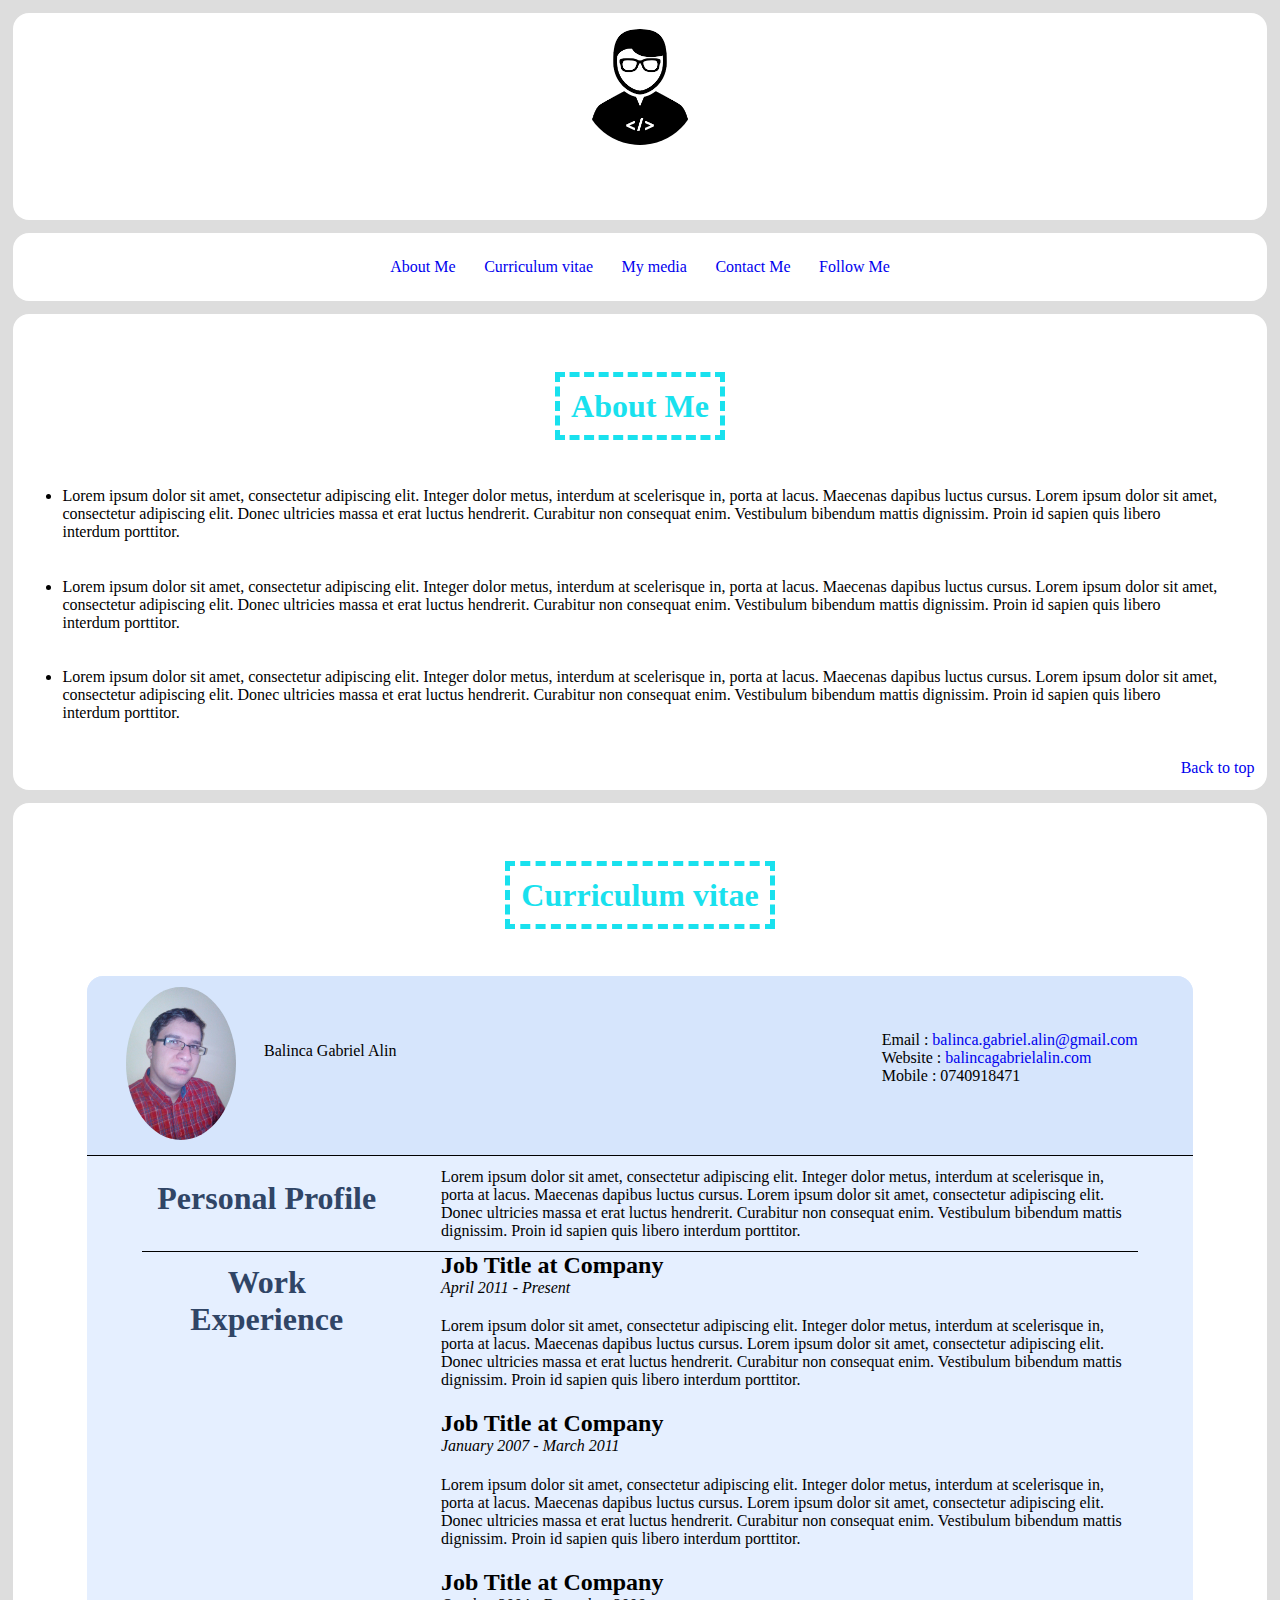
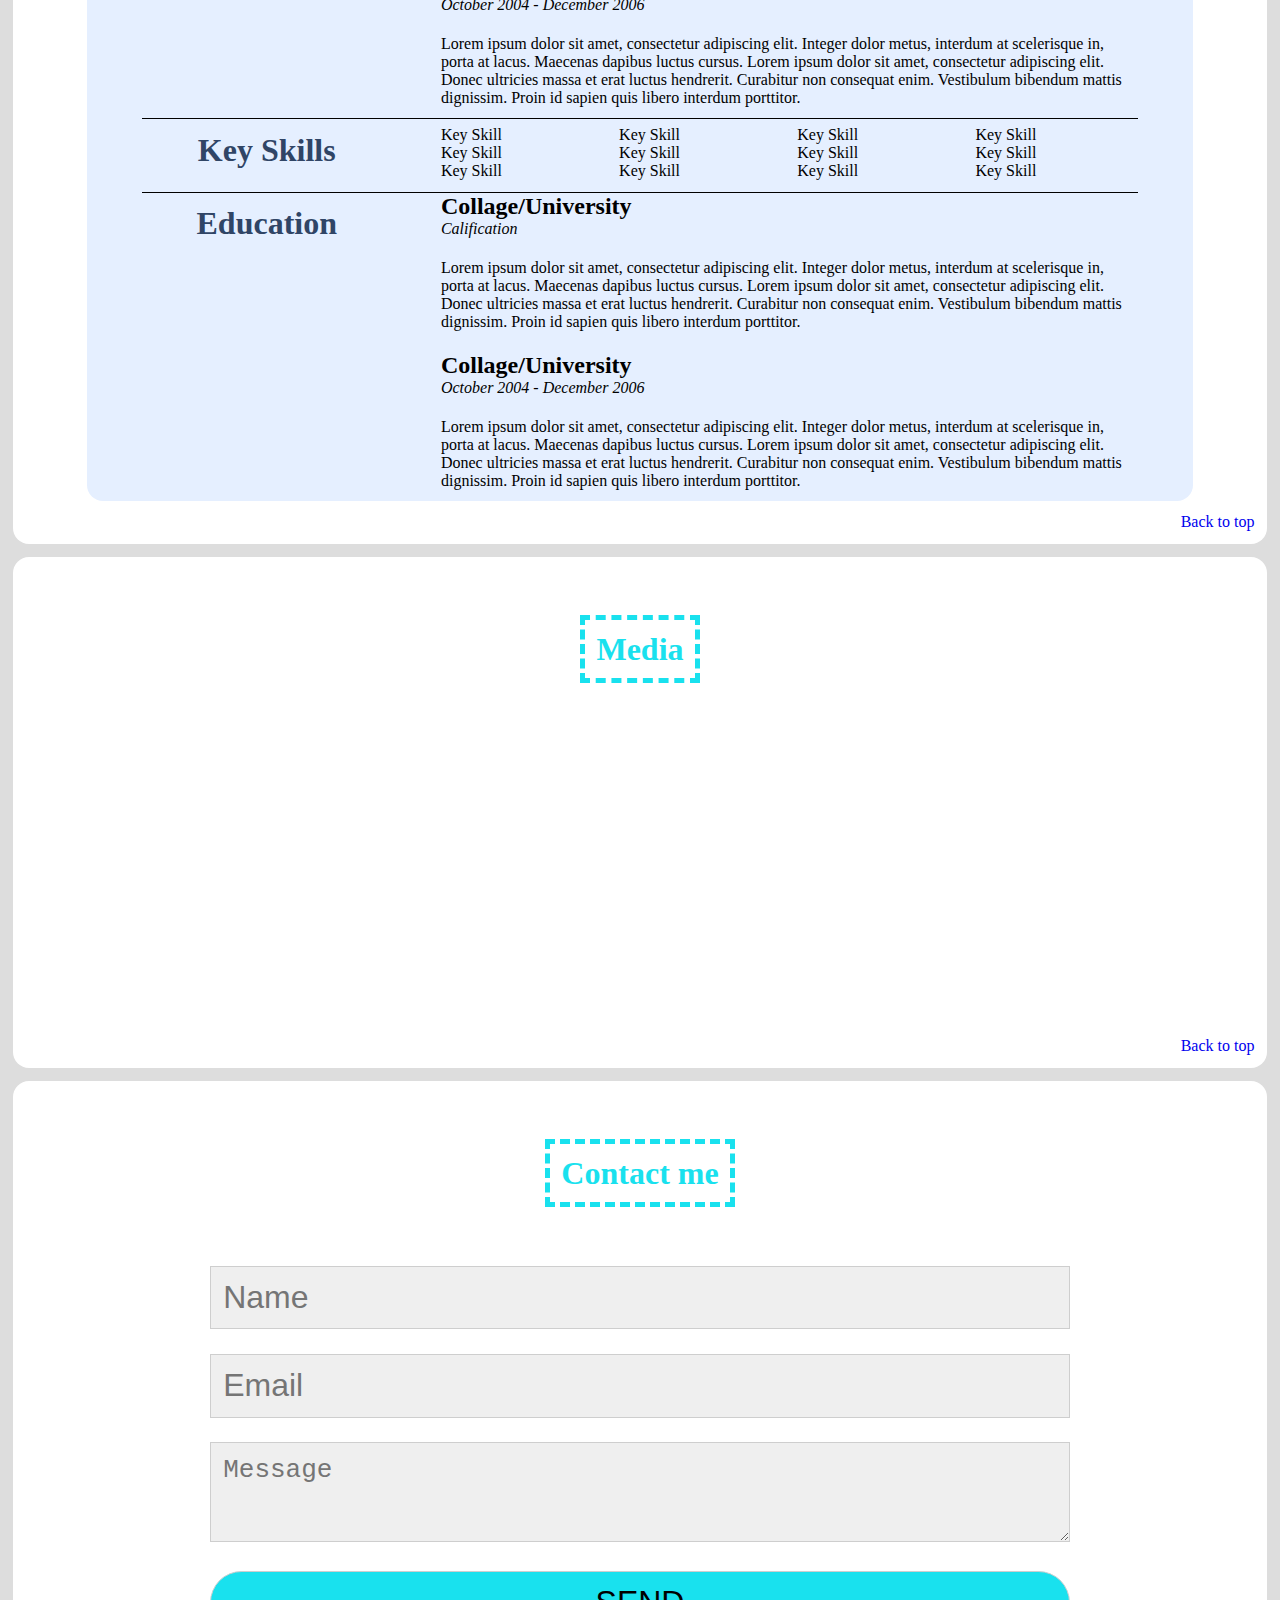
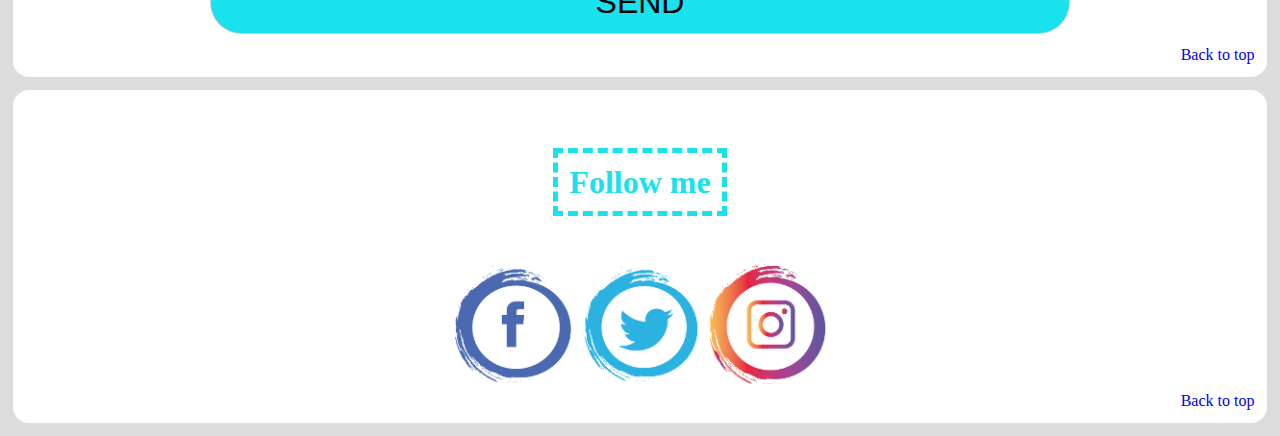
==== src/index.html @ fbee9251 "First version of my website" ====
<!DOCTYPE html>
<html>
  <head>
    <title>Balinca Gabriel Alin' blog</title>
    <meta name="viewport" content="width=device-width, initial-scale=1.0"/>
    <link rel="stylesheet" href="css/style.css"/>
  </head>
  <body>
    <!-- Header section start -->
    <div class="section textcenter header border-round" id="top">
      <a href="#"><img class="avatar-profile"
        src="img/avatar.png"/></a><br/>
      <a href="#" id="name"><p>Balinca Gabriel Alin</p></a>
    </div>
    <!-- Header section end -->

    <!-- Menu section start -->
    <div class="section border-round navbar">
      <ul>
        <li><a href="#about">About Me</a></li>
        <li><a href="#cv">Curriculum vitae</a></li>
        <li><a href="#media">My media</a></li>
        <li><a href="#contact">Contact Me</a></li>
        <li><a href="#follow">Follow Me</a></li>
      </ul>
    </div>
    <!-- Menu section end -->

    <!-- About Me section start -->
    <div class="section border-round aboutme" id="about">
      <h1><span>About Me</span></h1>

      <p>
        Lorem ipsum dolor sit amet, consectetur
        adipiscing elit. Integer dolor metus, interdum
        at scelerisque in, porta at lacus. Maecenas
        dapibus luctus cursus. Lorem ipsum dolor sit
        amet, consectetur adipiscing elit.
        Donec ultricies massa et erat luctus hendrerit.
        Curabitur non consequat enim. Vestibulum
        bibendum mattis dignissim. Proin id sapien quis
        libero interdum porttitor.
      </p>

      <p>
        Lorem ipsum dolor sit amet, consectetur
        adipiscing elit. Integer dolor metus, interdum
        at scelerisque in, porta at lacus. Maecenas
        dapibus luctus cursus. Lorem ipsum dolor sit
        amet, consectetur adipiscing elit.
        Donec ultricies massa et erat luctus hendrerit.
        Curabitur non consequat enim. Vestibulum
        bibendum mattis dignissim. Proin id sapien quis
        libero interdum porttitor.
      </p>

      <p>
        Lorem ipsum dolor sit amet, consectetur
        adipiscing elit. Integer dolor metus, interdum
        at scelerisque in, porta at lacus. Maecenas
        dapibus luctus cursus. Lorem ipsum dolor sit
        amet, consectetur adipiscing elit.
        Donec ultricies massa et erat luctus hendrerit.
        Curabitur non consequat enim. Vestibulum
        bibendum mattis dignissim. Proin id sapien quis
        libero interdum porttitor.
      </p>

      <a href="#top" class="right">Back to top</a>

    </div>
    <!-- About Me section end -->

    <!-- Curriculum vitae section start -->
    <div class="section border-round" id="cv">
      <h1><span>Curriculum vitae</span></h1>

      <div class="cv">

        <div class="cvHead">

          <div class="cvPicture left">
            <img src="img/gabi.jpeg"/>
          </div>

          <div class="cvName left">
            <p>Balinca Gabriel Alin</p>
          </div>

          <div class="cvContacts right">
            <ul>
              <li>Email : <a href="#">balinca.gabriel.alin@gmail.com</a></li>
              <li>Website : <a href="#">balincagabrielalin.com</a> </li>
              <li>Mobile : 0740918471</li>
            </ul>
          </div>
        </div>

        <div class="cvBody">
          <div class="cvSectionBody">
            <div class="cvSectionTitle left">
              <h1>Personal Profile</h1>
            </div>
            <div class="cvSectionContent right">
              <p>
                Lorem ipsum dolor sit amet, consectetur
                adipiscing elit. Integer dolor metus, interdum
                at scelerisque in, porta at lacus. Maecenas
                dapibus luctus cursus. Lorem ipsum dolor sit
                amet, consectetur adipiscing elit.
                Donec ultricies massa et erat luctus hendrerit.
                Curabitur non consequat enim. Vestibulum
                bibendum mattis dignissim. Proin id sapien quis
                libero interdum porttitor.
              </p>
            </div>
          </div>

          <div class="cvSectionBody">
            <div class="cvSectionTitle left">
              <h1>Work Experience</h1>
            </div>
            <div class="cvSectionContent right">
              <h2 class="cvTitle">Job Title at Company</h2>
              <p class="cvDetails">April 2011 - Present</p>
              <p class="cvDescription">
                Lorem ipsum dolor sit amet, consectetur
                adipiscing elit. Integer dolor metus, interdum
                at scelerisque in, porta at lacus. Maecenas
                dapibus luctus cursus. Lorem ipsum dolor sit
                amet, consectetur adipiscing elit.
                Donec ultricies massa et erat luctus hendrerit.
                Curabitur non consequat enim. Vestibulum
                bibendum mattis dignissim. Proin id sapien quis
                libero interdum porttitor.
              </p>

              <h2 class="cvTitle">Job Title at Company</h2>
              <p class="cvDetails">January 2007 - March 2011</p>
              <p class="cvDescription">
                  Lorem ipsum dolor sit amet, consectetur
                  adipiscing elit. Integer dolor metus, interdum
                  at scelerisque in, porta at lacus. Maecenas
                  dapibus luctus cursus. Lorem ipsum dolor sit
                  amet, consectetur adipiscing elit.
                  Donec ultricies massa et erat luctus hendrerit.
                  Curabitur non consequat enim. Vestibulum
                  bibendum mattis dignissim. Proin id sapien quis
                  libero interdum porttitor.
              </p>

              <h2 class="cvTitle">Job Title at Company</h2>
              <p class="cvDetails">October 2004 - December 2006</p>
              <p class="cvDescription">
                  Lorem ipsum dolor sit amet, consectetur
                  adipiscing elit. Integer dolor metus, interdum
                  at scelerisque in, porta at lacus. Maecenas
                  dapibus luctus cursus. Lorem ipsum dolor sit
                  amet, consectetur adipiscing elit.
                  Donec ultricies massa et erat luctus hendrerit.
                  Curabitur non consequat enim. Vestibulum
                  bibendum mattis dignissim. Proin id sapien quis
                  libero interdum porttitor.
              </p>
            </div>
          </div>
          <div class="cvSectionBody">
            <div class="cvSectionTitle left">
              <h1>Key Skills</h1>
            </div>
            <div class="cvSectionContent right">
              <ul class="skillList">
                <li>Key Skill</li>
                <li>Key Skill</li>
                <li>Key Skill</li>
                <li>Key Skill</li>
                <li>Key Skill</li>
                <li>Key Skill</li>
                <li>Key Skill</li>
                <li>Key Skill</li>
                <li>Key Skill</li>
                <li>Key Skill</li>
                <li>Key Skill</li>
                <li>Key Skill</li>
              </ul>
            </div>
          </div>
          <div class="cvSectionBody">
            <div class="cvSectionTitle left">
              <h1>Education</h1>
            </div>
            <div class="cvSectionContent right">
              <h2 class="cvTitle">Collage/University</h2>
              <p class="cvDetails">Calification</p>
              <p class="cvDescription">
                Lorem ipsum dolor sit amet, consectetur
                adipiscing elit. Integer dolor metus, interdum
                at scelerisque in, porta at lacus. Maecenas
                dapibus luctus cursus. Lorem ipsum dolor sit
                amet, consectetur adipiscing elit.
                Donec ultricies massa et erat luctus hendrerit.
                Curabitur non consequat enim. Vestibulum
                bibendum mattis dignissim. Proin id sapien quis
                libero interdum porttitor.
              </p>

              <h2 class="cvTitle">Collage/University</h2>
              <p class="cvDetails">October 2004 - December 2006</p>
              <p class="cvDescription">
                Lorem ipsum dolor sit amet, consectetur
                adipiscing elit. Integer dolor metus, interdum
                at scelerisque in, porta at lacus. Maecenas
                dapibus luctus cursus. Lorem ipsum dolor sit
                amet, consectetur adipiscing elit.
                Donec ultricies massa et erat luctus hendrerit.
                Curabitur non consequat enim. Vestibulum
                bibendum mattis dignissim. Proin id sapien quis
                libero interdum porttitor.
              </p>
            </div>
          </div>
        </div>
      </div>
      <a href="#top" class="right">Back to top</a>
    </div>
    <!-- Curriculum vitae section end -->

    <!-- My Media section start -->
    <div class="section textcenter border-round" id="media">
      <h1><span>Media</span></h1>
      <div class="mediaItem left">
        <iframe src="https://www.youtube.com/embed/liW-kWFiXtQ" frameborder="0" allow="accelerometer; autoplay; encrypted-media; gyroscope; picture-in-picture" allowfullscreen></iframe>
      </div>
      <div class="mediaItem left">
        <iframe src="https://www.youtube.com/embed/liW-kWFiXtQ" frameborder="0" allow="accelerometer; autoplay; encrypted-media; gyroscope; picture-in-picture" allowfullscreen></iframe>
      </div>
      <div class="mediaItem left">
        <iframe src="https://www.youtube.com/embed/liW-kWFiXtQ" frameborder="0" allow="accelerometer; autoplay; encrypted-media; gyroscope; picture-in-picture" allowfullscreen></iframe>
      </div>
      <div class="mediaItem left">
        <iframe src="https://www.youtube.com/embed/liW-kWFiXtQ" frameborder="0" allow="accelerometer; autoplay; encrypted-media; gyroscope; picture-in-picture" allowfullscreen></iframe>
      </div>
      <div class="mediaItem left">
        <iframe src="https://www.youtube.com/embed/liW-kWFiXtQ" frameborder="0" allow="accelerometer; autoplay; encrypted-media; gyroscope; picture-in-picture" allowfullscreen></iframe>
      </div>
      <div class="mediaItem left">
        <iframe src="https://www.youtube.com/embed/liW-kWFiXtQ" frameborder="0" allow="accelerometer; autoplay; encrypted-media; gyroscope; picture-in-picture" allowfullscreen></iframe>
      </div>
      <a href="#top" class="right clear">Back to top</a>
    </div>
    <!-- My Media section stop -->

    <!-- Contact Me section start -->
    <div class="section textcenter border-round" id="contact">
      <h1><span>Contact me</span></h1>
      <form>
        <input name="name" type="text"
          placeholder="Name" required/><br/>
        <input name="email" type = "text"
          placeholder="Email" required/><br/>
        <textarea name="message"
          placeholder="Message" required></textarea>
        <input type="submit"
        value="SEND" id="submit"/>
      </form>
      <a href="#top" class="right">Back to top</a>
    </div>
    <!-- Contact Me section end -->

    <!-- Follow me section start -->
    <div class="section textcenter followme border-round" id="follow">
      <h1><span>Follow me</span></h1>
      <div class="followicons">
        <div class="facebookicon">
          <a href="#">
            <img src="img/facebook-logo.png"/>
          </a>
        </div>
        <div class="tweetericon">
          <a href="#">
            <img src="img/twitter-logo.png"/>
          </a>
        </div>
        <div class="instagramicon">
          <a href="#">
            <img src="img/instagram-logo.png"/>
          </a>
        </div>
      </div>

      <a href="#top" class="right">Back to top</a>
    </div>
    <!-- Follow me section end -->

  </body>
</html>
---- src/css/style.css ----
*{
  margin: 0;
  padding: 0;
  box-sizing: border-box;
}
body{
  background-color: #dddddd;
}
.navbar{
  position: sticky;
}
a{
  text-decoration: none;
}
p{
  font-size: 1em;
}
h1{
  text-align: center;
  color: #19E1EE;
  margin: 5%;
  font-size: 2em;
}
h1 span{
  border: 5px dashed #19E1EE;
  padding: 1%;
}
textarea{
  height: 100px;
}
.left{
  float: left;
}
.right{
  float: right;
}
.clear{
  clear: both;
}
.textcenter{
  text-align: center;
}
.section, .cvName, .cvPicture img, .section input,
.section textarea, .followme img{
  margin: 1%;
}
.section, .section input, .navbar li, .section textarea{
  padding: 1%;
}
.cv, .cvSectionBody{
  margin: 1% 5%;
}
.cvPicture, .avatar-profile, .followme img{
  width: 10%;
}
.cvSectionContent, .section input, textarea{
  width: 70%;
}
.border-round, #submit{
  border-radius: 1em;
}
.section, .cv, .cvHead, .cvSectionBody{
  overflow: hidden;
}
.skillList, .cvSectionBody, .cvContacts ul{
  list-style-type: none;
}
.facebookicon, .tweetericon, .instagramicon, #name,
.navbar li{
  display: inline-block;
}
.mediaItem, .section input, .section textarea{
  box-sizing: border-box;
}
.header{
  background-image: url("img/banner.jpg");
  background-size: cover;
}
.header p{
  color: #ffffff;
  font-size: 3em;
  font-weight: bold;
}
.section{
  background-color: #ffffff;
}
.avatar-profile{
  border: 3px solid white;
  border-radius: 50%;
}
.navbar ul{
  list-style-type: none;
  text-align: center;
}
.aboutme p{
  display: list-item;
  margin: 3%;
}
.cv{
  background-color: #e5efff;
  border-radius: 1em;
}
.cvHead{
  background-color: #d6e5fc;
  border-bottom: 1px solid black;
}
.cvContacts{
  margin: 5%;
}
.cvName{
  padding: 5%;
}
.cvPicture img{
  width: 100%;
  border-radius: 50%;
  margin: 10% 35%;
}
.cvSectionTitle{
  width: 25%;
}
.cvSectionTitle h1{
  color: #304566;
}
.cvTitle{
  margin-bottom: 0;
}
.cvDetails{
  font-size: 1em;
  font-style: italic;
  margin-bottom: 3%;
}
.cvDescription, .cvTitle{
  margin-top: 3%;
}
.skillList{
  column-count: 4;
  padding-left: 0;
  margin-top: 1%;
}
.cvSectionBody{
  border-top: 1px solid black;
}
.cvSectionBody:first-child{
  border: 0;
}
.cvTitle:first-child{
  margin-top: 0;
}
.section input, .section textarea{
  font-size: 2em;
  background-color: #efefef;
  border: 1px solid #cecece;
  max-width: 70%;
}
#submit{
  background-color: #19E1EE;
}
.followicons img{
  width: 100%;
}
.facebookicon, .tweetericon, .instagramicon{
  width: 10%;
  max-width: 10%;
}
/* 720P case */
*{
  -moz-animation: fadein 3s;
  -webkit-animation: fadein 3s;
  -o-animation: fadein 3s;
}
@media screen and (max-width: 720px){
  .cvSectionTitle h1{
    font-size: 4vw;
  }
}
@keyframes fadein{
  from{
    opacity: 0;
  }
  to{
    opacity: 1;
  }
}
@-moz-keyframes fadein{
  from{
    opacity: 0;
  }
  to{
    opacity: 1;
  }
}
@-webkit-keyframes fadein{
  from{
    opacity: 0;
  }
  to{
    opacity: 1;
  }
}
@-o-keyframes fadein{
  from{
    opacity: 0;
  }
  to{
    opacity: 1;
  }
}
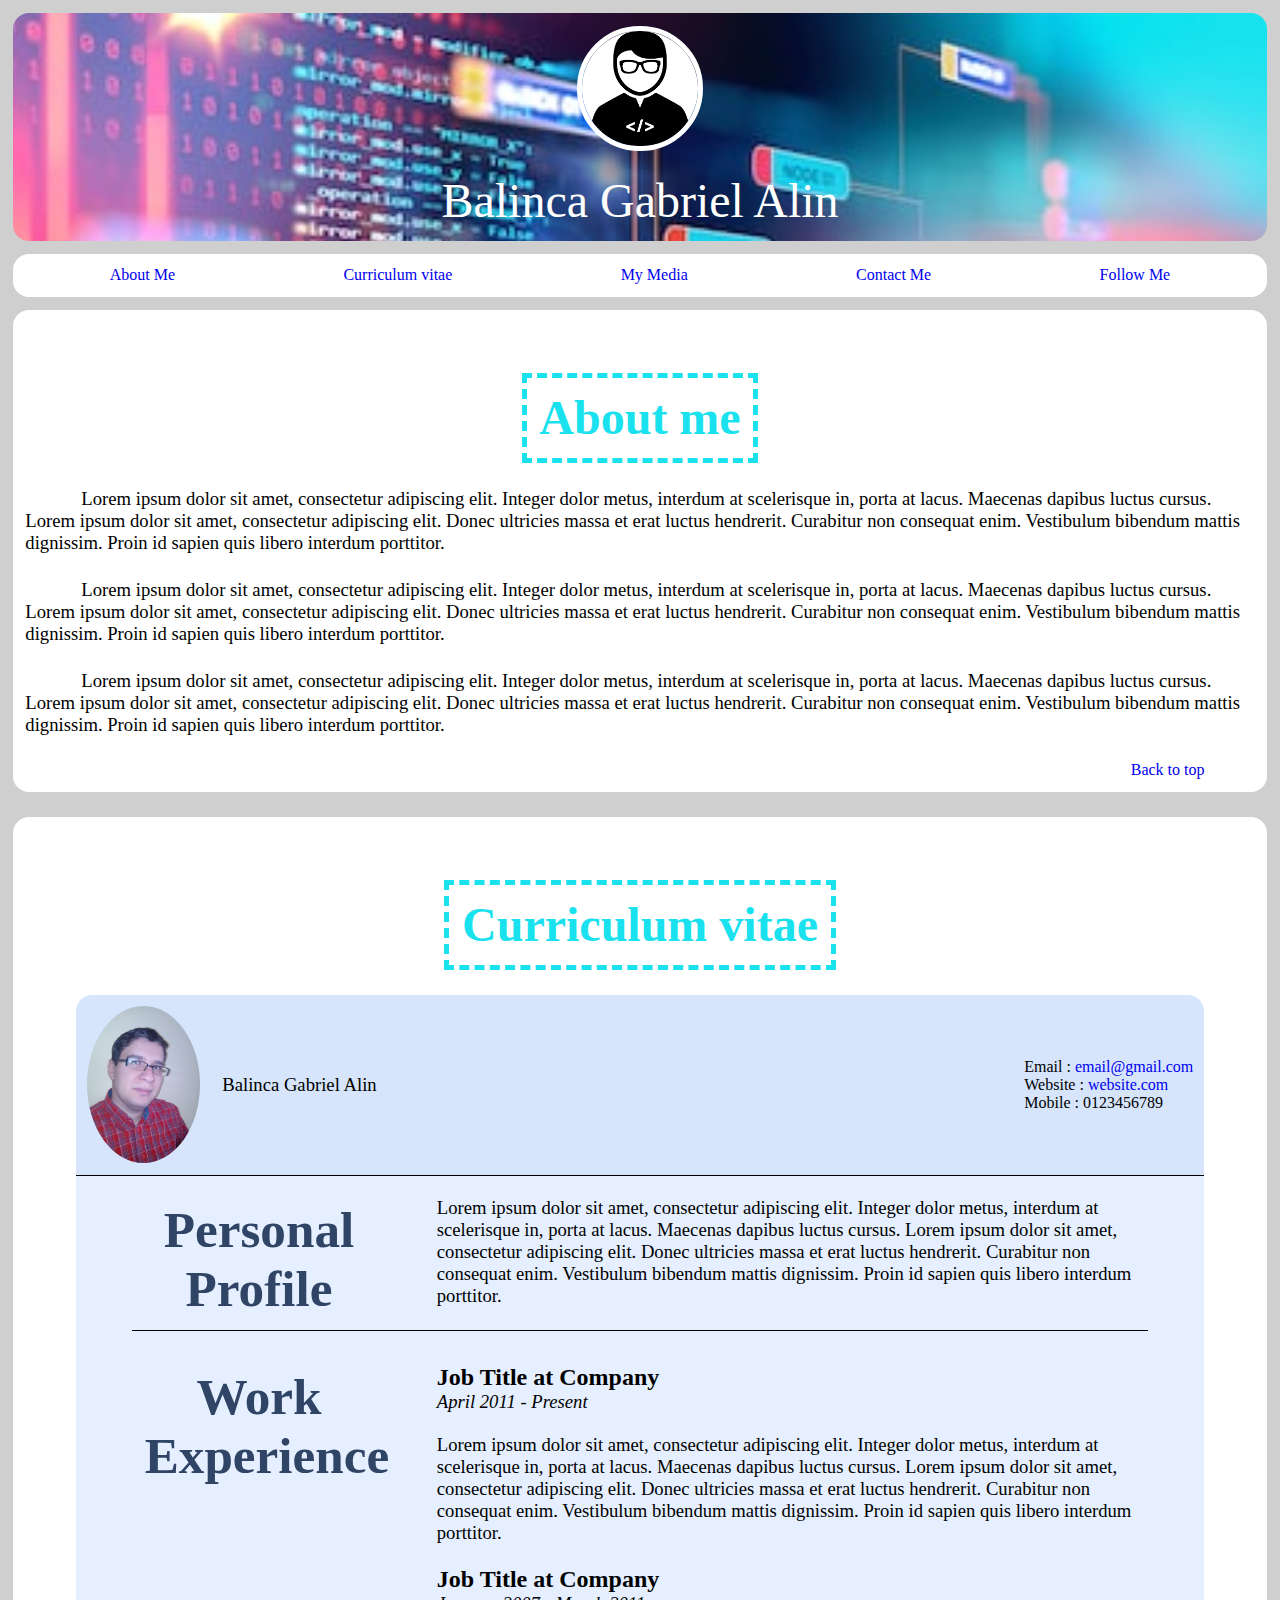
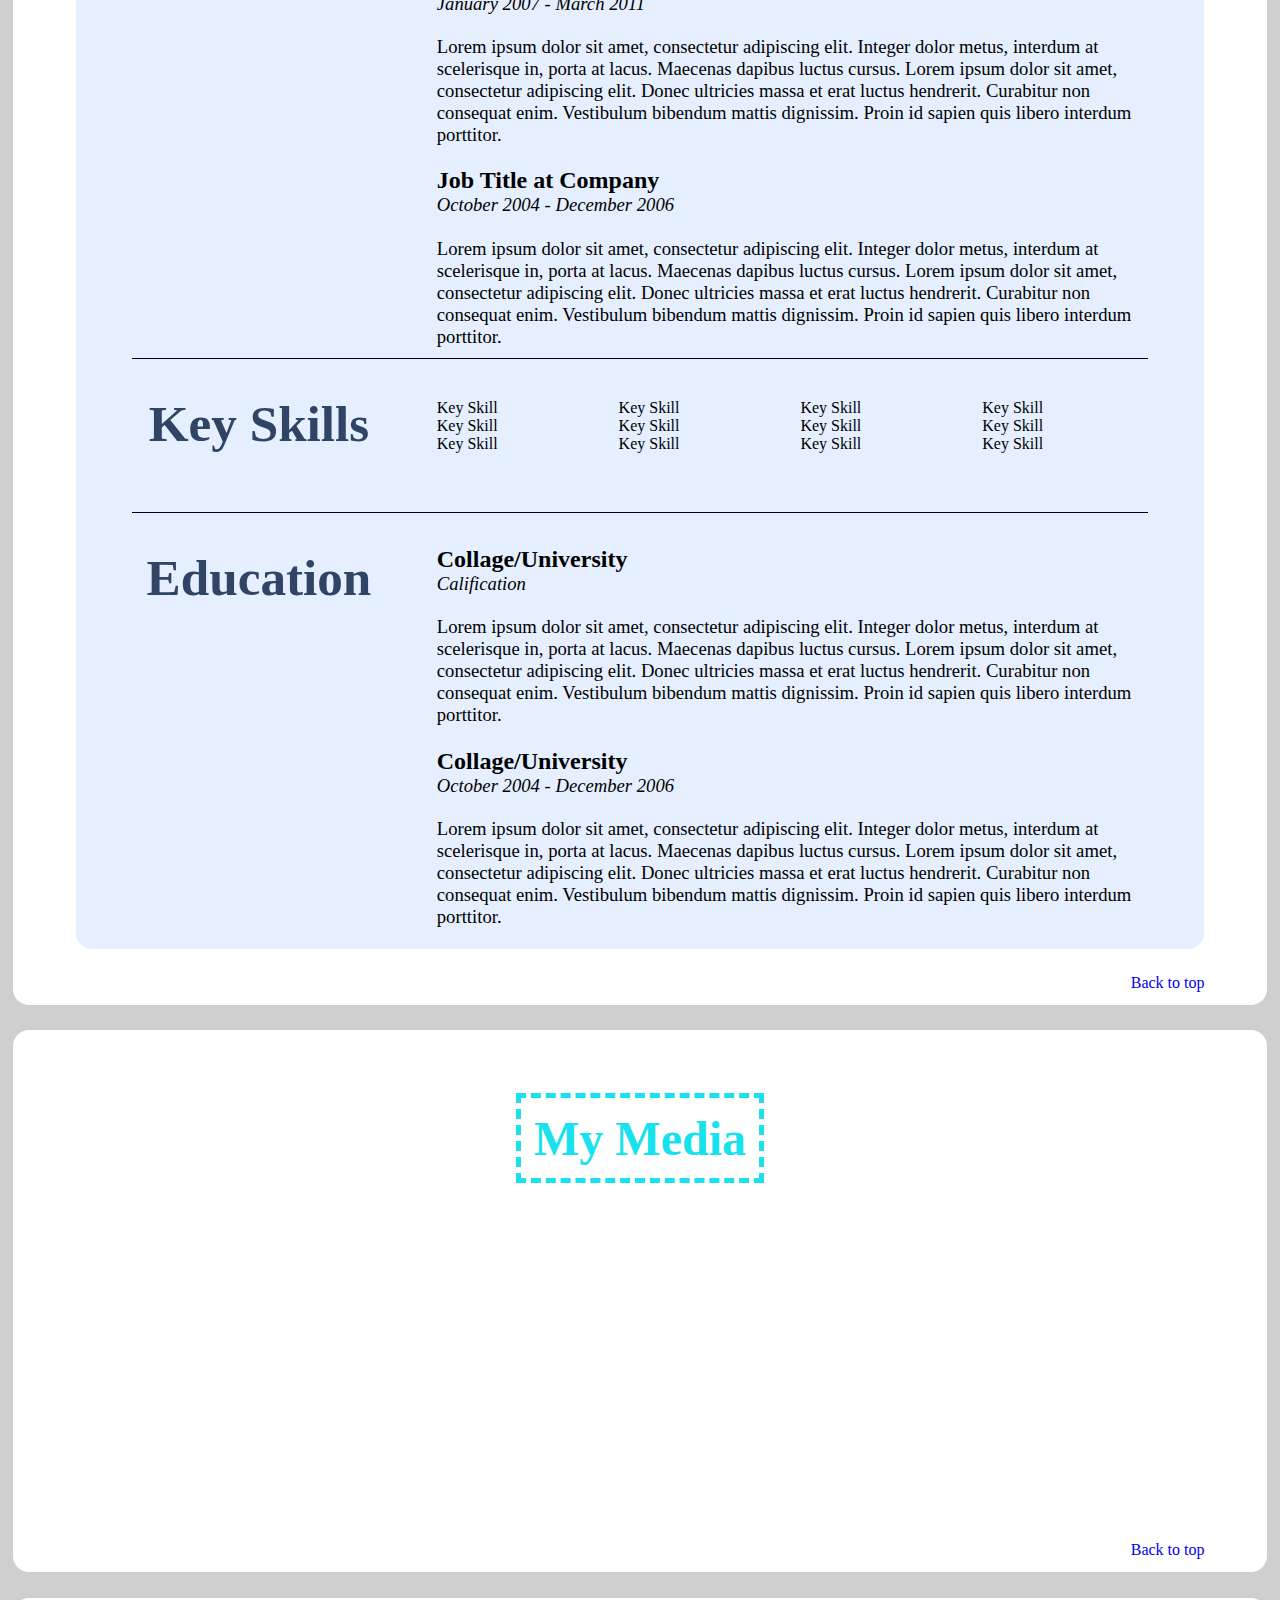
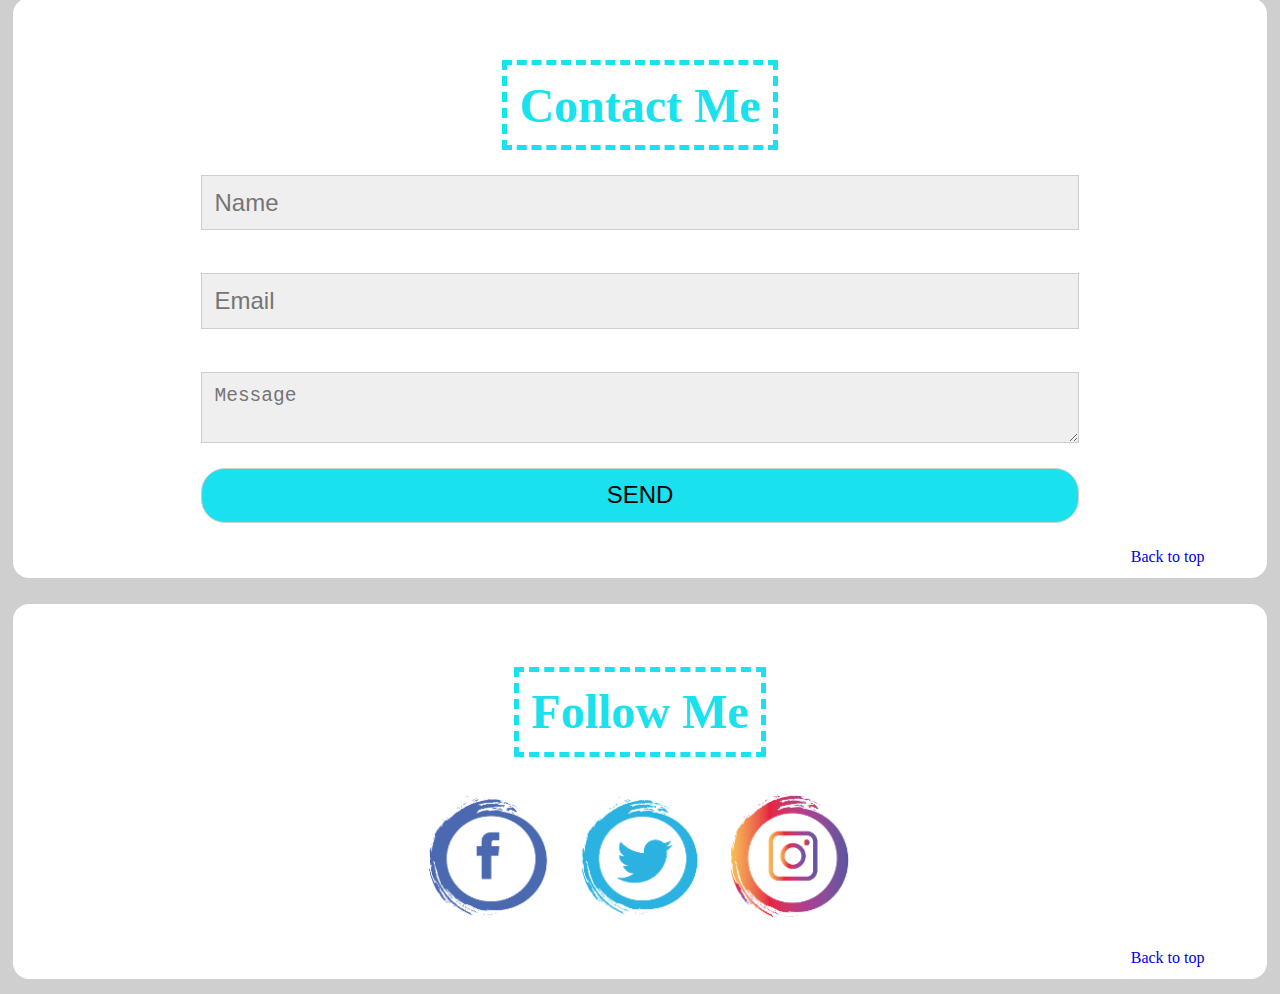
==== commit 473fa5f9: "Second version of the website" ====
--- a/src/index.html
+++ b/src/index.html
@@ -1,35 +1,29 @@
 <!DOCTYPE html>
 <html>
   <head>
-    <title>Balinca Gabriel Alin' blog</title>
+    <meta charset="utf-8">
     <meta name="viewport" content="width=device-width, initial-scale=1.0"/>
-    <link rel="stylesheet" href="css/style.css"/>
+    <link rel="stylesheet" href="css/style.css">
+    <link rel="stylesheet" href="css/cv.css">
+    <title>Balinca Gabriel Alin</title>
   </head>
   <body>
-    <!-- Header section start -->
-    <div class="section textcenter header border-round" id="top">
-      <a href="#"><img class="avatar-profile"
+    <header>
+      <a href="#" class="avatar-link"><img class="avatar-picture"
         src="img/avatar.png"/></a><br/>
       <a href="#" id="name"><p>Balinca Gabriel Alin</p></a>
-    </div>
-    <!-- Header section end -->
-
-    <!-- Menu section start -->
-    <div class="section border-round navbar">
-      <ul>
-        <li><a href="#about">About Me</a></li>
-        <li><a href="#cv">Curriculum vitae</a></li>
-        <li><a href="#media">My media</a></li>
-        <li><a href="#contact">Contact Me</a></li>
-        <li><a href="#follow">Follow Me</a></li>
-      </ul>
-    </div>
-    <!-- Menu section end -->
-
-    <!-- About Me section start -->
-    <div class="section border-round aboutme" id="about">
-      <h1><span>About Me</span></h1>
-
+    </header>
+    <nav>
+      <a href="#about">About Me</a>
+      <a href="#cv">Curriculum vitae</a>
+      <a href="#media">My Media</a>
+      <a href="#contact">Contact Me</a>
+      <a href="#follow">Follow Me</a>
+    </nav>
+
+    <!-- About me section starts -->
+    <section class="section" id="about">
+      <h1><span>About me</span></h1>
       <p>
         Lorem ipsum dolor sit amet, consectetur
         adipiscing elit. Integer dolor metus, interdum
@@ -41,7 +35,6 @@
         bibendum mattis dignissim. Proin id sapien quis
         libero interdum porttitor.
       </p>
-
       <p>
         Lorem ipsum dolor sit amet, consectetur
         adipiscing elit. Integer dolor metus, interdum
@@ -53,7 +46,6 @@
         bibendum mattis dignissim. Proin id sapien quis
         libero interdum porttitor.
       </p>
-
       <p>
         Lorem ipsum dolor sit amet, consectetur
         adipiscing elit. Integer dolor metus, interdum
@@ -66,42 +58,42 @@
         libero interdum porttitor.
       </p>
 
-      <a href="#top" class="right">Back to top</a>
-
-    </div>
-    <!-- About Me section end -->
-
-    <!-- Curriculum vitae section start -->
-    <div class="section border-round" id="cv">
+      <a href="#top" class="backtotop">Back to top</a>
+    </section>
+    <!-- About me section ends -->
+
+    <!-- CV section starts -->
+    <section class="section" id="cv">
       <h1><span>Curriculum vitae</span></h1>
 
-      <div class="cv">
-
-        <div class="cvHead">
-
-          <div class="cvPicture left">
+      <section class="cv">
+
+        <section class="cvHead">
+
+          <section class="cvPicture">
             <img src="img/gabi.jpeg"/>
-          </div>
-
-          <div class="cvName left">
+          </section>
+
+          <section class="cvName">
             <p>Balinca Gabriel Alin</p>
-          </div>
-
-          <div class="cvContacts right">
+          </section>
+
+          <section class="cvContacts">
             <ul>
-              <li>Email : <a href="#">balinca.gabriel.alin@gmail.com</a></li>
-              <li>Website : <a href="#">balincagabrielalin.com</a> </li>
-              <li>Mobile : 0740918471</li>
+              <li>Email : <a href="#">email@gmail.com</a></li>
+              <li>Website : <a href="#">website.com</a> </li>
+              <li>Mobile : 0123456789</li>
             </ul>
-          </div>
-        </div>
-
-        <div class="cvBody">
-          <div class="cvSectionBody">
-            <div class="cvSectionTitle left">
+          </section>
+        </section>
+
+        <section class="cvBody">
+
+          <section class="cvSectionBody">
+            <section class="cvSectionTitle left">
               <h1>Personal Profile</h1>
-            </div>
-            <div class="cvSectionContent right">
+            </section>
+            <section class="cvSectionContent right">
               <p>
                 Lorem ipsum dolor sit amet, consectetur
                 adipiscing elit. Integer dolor metus, interdum
@@ -113,14 +105,14 @@
                 bibendum mattis dignissim. Proin id sapien quis
                 libero interdum porttitor.
               </p>
-            </div>
-          </div>
-
-          <div class="cvSectionBody">
-            <div class="cvSectionTitle left">
+            </section>
+          </section>
+
+          <section class="cvSectionBody">
+            <section class="cvSectionTitle left">
               <h1>Work Experience</h1>
-            </div>
-            <div class="cvSectionContent right">
+            </section>
+            <section class="cvSectionContent right">
               <h2 class="cvTitle">Job Title at Company</h2>
               <p class="cvDetails">April 2011 - Present</p>
               <p class="cvDescription">
@@ -162,13 +154,13 @@
                   bibendum mattis dignissim. Proin id sapien quis
                   libero interdum porttitor.
               </p>
-            </div>
-          </div>
-          <div class="cvSectionBody">
-            <div class="cvSectionTitle left">
+            </section>
+          </section>
+          <section class="cvSectionBody">
+            <section class="cvSectionTitle left">
               <h1>Key Skills</h1>
-            </div>
-            <div class="cvSectionContent right">
+            </section>
+            <section class="cvSectionContent right">
               <ul class="skillList">
                 <li>Key Skill</li>
                 <li>Key Skill</li>
@@ -183,13 +175,13 @@
                 <li>Key Skill</li>
                 <li>Key Skill</li>
               </ul>
-            </div>
-          </div>
-          <div class="cvSectionBody">
-            <div class="cvSectionTitle left">
+            </section>
+          </section>
+          <section class="cvSectionBody">
+            <section class="cvSectionTitle left">
               <h1>Education</h1>
-            </div>
-            <div class="cvSectionContent right">
+            </section>
+            <section class="cvSectionContent right">
               <h2 class="cvTitle">Collage/University</h2>
               <p class="cvDetails">Calification</p>
               <p class="cvDescription">
@@ -217,80 +209,94 @@
                 bibendum mattis dignissim. Proin id sapien quis
                 libero interdum porttitor.
               </p>
-            </div>
-          </div>
-        </div>
-      </div>
-      <a href="#top" class="right">Back to top</a>
-    </div>
-    <!-- Curriculum vitae section end -->
-
-    <!-- My Media section start -->
-    <div class="section textcenter border-round" id="media">
-      <h1><span>Media</span></h1>
-      <div class="mediaItem left">
-        <iframe src="https://www.youtube.com/embed/liW-kWFiXtQ" frameborder="0" allow="accelerometer; autoplay; encrypted-media; gyroscope; picture-in-picture" allowfullscreen></iframe>
-      </div>
-      <div class="mediaItem left">
-        <iframe src="https://www.youtube.com/embed/liW-kWFiXtQ" frameborder="0" allow="accelerometer; autoplay; encrypted-media; gyroscope; picture-in-picture" allowfullscreen></iframe>
-      </div>
-      <div class="mediaItem left">
-        <iframe src="https://www.youtube.com/embed/liW-kWFiXtQ" frameborder="0" allow="accelerometer; autoplay; encrypted-media; gyroscope; picture-in-picture" allowfullscreen></iframe>
-      </div>
-      <div class="mediaItem left">
-        <iframe src="https://www.youtube.com/embed/liW-kWFiXtQ" frameborder="0" allow="accelerometer; autoplay; encrypted-media; gyroscope; picture-in-picture" allowfullscreen></iframe>
-      </div>
-      <div class="mediaItem left">
-        <iframe src="https://www.youtube.com/embed/liW-kWFiXtQ" frameborder="0" allow="accelerometer; autoplay; encrypted-media; gyroscope; picture-in-picture" allowfullscreen></iframe>
-      </div>
-      <div class="mediaItem left">
-        <iframe src="https://www.youtube.com/embed/liW-kWFiXtQ" frameborder="0" allow="accelerometer; autoplay; encrypted-media; gyroscope; picture-in-picture" allowfullscreen></iframe>
-      </div>
-      <a href="#top" class="right clear">Back to top</a>
-    </div>
-    <!-- My Media section stop -->
-
-    <!-- Contact Me section start -->
-    <div class="section textcenter border-round" id="contact">
-      <h1><span>Contact me</span></h1>
-      <form>
+            </section>
+          </section>
+        </section>
+      </section>
+
+      <a href="#top" class="backtotop">Back to top</a>
+    </section>
+    <!-- CV section ends -->
+
+    <!-- My Media section starts -->
+    <section class="section" id="media">
+      <h1><span>My Media</span></h1>
+      <section class="media">
+        <section>
+          <iframe src="https://www.youtube.com/embed/liW-kWFiXtQ" frameborder="0" allow="accelerometer; autoplay; encrypted-media; gyroscope; picture-in-picture" allowfullscreen></iframe>
+        </section>
+        <section>
+          <iframe src="https://www.youtube.com/embed/liW-kWFiXtQ" frameborder="0" allow="accelerometer; autoplay; encrypted-media; gyroscope; picture-in-picture" allowfullscreen></iframe>
+        </section>
+        <section>
+          <iframe src="https://www.youtube.com/embed/liW-kWFiXtQ" frameborder="0" allow="accelerometer; autoplay; encrypted-media; gyroscope; picture-in-picture" allowfullscreen></iframe>
+        </section>
+        <section>
+          <iframe src="https://www.youtube.com/embed/liW-kWFiXtQ" frameborder="0" allow="accelerometer; autoplay; encrypted-media; gyroscope; picture-in-picture" allowfullscreen></iframe>
+        </section>
+        <section>
+          <iframe src="https://www.youtube.com/embed/liW-kWFiXtQ" frameborder="0" allow="accelerometer; autoplay; encrypted-media; gyroscope; picture-in-picture" allowfullscreen></iframe>
+        </section>
+        <section>
+          <iframe src="https://www.youtube.com/embed/liW-kWFiXtQ" frameborder="0" allow="accelerometer; autoplay; encrypted-media; gyroscope; picture-in-picture" allowfullscreen></iframe>
+        </section>
+      </section>
+      <a href="#top" class="backtotop">Back to top</a>
+    </section>
+    <!-- My Media section ends -->
+
+    <!-- Contact Me section starts -->
+    <section class="section" id="contact">
+      <h1><span>Contact Me</span></h1>
+
+
+      <form class="contactme">
+
         <input name="name" type="text"
           placeholder="Name" required/><br/>
+
         <input name="email" type = "text"
           placeholder="Email" required/><br/>
+
         <textarea name="message"
           placeholder="Message" required></textarea>
+
         <input type="submit"
         value="SEND" id="submit"/>
+
       </form>
-      <a href="#top" class="right">Back to top</a>
-    </div>
-    <!-- Contact Me section end -->
-
-    <!-- Follow me section start -->
-    <div class="section textcenter followme border-round" id="follow">
-      <h1><span>Follow me</span></h1>
-      <div class="followicons">
-        <div class="facebookicon">
+
+      <a href="#top" class="backtotop">Back to top</a>
+    </section>
+    <!-- Contact Me section ends -->
+
+    <!-- Follow Me section starts -->
+    <section class="section" id="follow">
+      <h1><span>Follow Me</span></h1>
+
+      <section class="followicons">
+        <section class="facebookicon">
           <a href="#">
             <img src="img/facebook-logo.png"/>
           </a>
-        </div>
-        <div class="tweetericon">
+        </section>
+        <section class="tweetericon">
           <a href="#">
             <img src="img/twitter-logo.png"/>
           </a>
-        </div>
-        <div class="instagramicon">
+        </section>
+        <section class="instagramicon">
           <a href="#">
             <img src="img/instagram-logo.png"/>
           </a>
-        </div>
-      </div>
-
-      <a href="#top" class="right">Back to top</a>
-    </div>
-    <!-- Follow me section end -->
-
+        </section>
+      </section>
+
+      <a href="#top" class="backtotop">Back to top</a>
+    </section>
+    <!-- Follow Me section ends -->
+    <footer>
+
+    </footer>
   </body>
 </html>
--- a/src/css/style.css
+++ b/src/css/style.css
@@ -1,177 +1,122 @@
-*{
+* {
   margin: 0;
   padding: 0;
   box-sizing: border-box;
 }
-body{
-  background-color: #dddddd;
+body {
+  background-color: #cfcfcf;
 }
-.navbar{
+header {
+  background-image: url("../img/banner.jpg");
+  background-size: cover;
+  align-items: center;
+  padding: 1% 0;
+}
+nav {
+  background-color: white;
+  margin: 0 1%;
+  flex-direction: row;
+  justify-content: space-around;
   position: sticky;
+  top: 0;
 }
-a{
+p {
+  font-size: 1.167em;
+}
+a {
   text-decoration: none;
 }
-p{
-  font-size: 1em;
+header img {
+  width: 100%;
 }
-h1{
-  text-align: center;
-  color: #19E1EE;
-  margin: 5%;
-  font-size: 2em;
+header p {
+  font-size: 3em;
+  color: white;
 }
-h1 span{
-  border: 5px dashed #19E1EE;
+body, header, nav {
+  display: flex;
+}
+body, header {
+  flex-direction: column;
+}
+header, .section, .section > h1 > span {
+  margin: 1%;
+}
+nav, .section > h1 > span, .section > p {
   padding: 1%;
 }
-textarea{
-  height: 100px;
+header, nav, .section, #submit {
+  border-radius: 1em;
 }
-.left{
-  float: left;
+.avatar-link {
+  width: 10%;
+  max-width: 25%;
 }
-.right{
-  float: right;
+.avatar-picture {
+  border-radius: 50%;
+  border: 5px solid white;
 }
-.clear{
-  clear: both;
+.section {
+  background-color: white;
 }
-.textcenter{
+.section > h1 {
   text-align: center;
 }
-.section, .cvName, .cvPicture img, .section input,
-.section textarea, .followme img{
+.section > h1 > span {
+  border: 5px dashed #19E1EE;
+  color: #19E1EE;
+  font-size: 1.5em;
+  display: inline-block;
+  margin-top: 5%;
+}
+.section > p {
+  text-indent: 3em;
+}
+.backtotop {
+  float: right;
+  padding: 1% 5%;
+}
+.media {
+  display: flex;
+  flex-direction: row;
+  flex-wrap: wrap;
+  justify-content: center;
   margin: 1%;
 }
-.section, .section input, .navbar li, .section textarea{
+.contactme{
+  display: flex;
+  flex-direction: column;
+  align-items: center;
+}
+.contactme input, .contactme textarea {
+  font-size: 1.5em;
+  background-color: #efefef;
+  border: 1px solid #cecece;
+  width: 70%;
+  max-width: 70%;
+  margin: 1%;
   padding: 1%;
 }
-.cv, .cvSectionBody{
-  margin: 1% 5%;
+#submit {
+  background-color: #19E1EE;
 }
-.cvPicture, .avatar-profile, .followme img{
-  width: 10%;
-}
-.cvSectionContent, .section input, textarea{
-  width: 70%;
-}
-.border-round, #submit{
-  border-radius: 1em;
-}
-.section, .cv, .cvHead, .cvSectionBody{
-  overflow: hidden;
-}
-.skillList, .cvSectionBody, .cvContacts ul{
-  list-style-type: none;
-}
-.facebookicon, .tweetericon, .instagramicon, #name,
-.navbar li{
-  display: inline-block;
-}
-.mediaItem, .section input, .section textarea{
-  box-sizing: border-box;
-}
-.header{
-  background-image: url("img/banner.jpg");
-  background-size: cover;
-}
-.header p{
-  color: #ffffff;
-  font-size: 3em;
-  font-weight: bold;
-}
-.section{
-  background-color: #ffffff;
-}
-.avatar-profile{
-  border: 3px solid white;
-  border-radius: 50%;
-}
-.navbar ul{
-  list-style-type: none;
-  text-align: center;
-}
-.aboutme p{
-  display: list-item;
-  margin: 3%;
-}
-.cv{
-  background-color: #e5efff;
-  border-radius: 1em;
-}
-.cvHead{
-  background-color: #d6e5fc;
-  border-bottom: 1px solid black;
-}
-.cvContacts{
-  margin: 5%;
-}
-.cvName{
-  padding: 5%;
-}
-.cvPicture img{
-  width: 100%;
-  border-radius: 50%;
-  margin: 10% 35%;
-}
-.cvSectionTitle{
-  width: 25%;
-}
-.cvSectionTitle h1{
-  color: #304566;
-}
-.cvTitle{
-  margin-bottom: 0;
-}
-.cvDetails{
-  font-size: 1em;
-  font-style: italic;
-  margin-bottom: 3%;
-}
-.cvDescription, .cvTitle{
-  margin-top: 3%;
-}
-.skillList{
-  column-count: 4;
-  padding-left: 0;
+.followicons {
+  display: flex;
+  flex-direction: row;
+  justify-content: center;
   margin-top: 1%;
 }
-.cvSectionBody{
-  border-top: 1px solid black;
+.facebookicon, .tweetericon, .instagramicon {
+  max-width: 10%;
+  margin: 1%;
 }
-.cvSectionBody:first-child{
-  border: 0;
-}
-.cvTitle:first-child{
-  margin-top: 0;
-}
-.section input, .section textarea{
-  font-size: 2em;
-  background-color: #efefef;
-  border: 1px solid #cecece;
-  max-width: 70%;
-}
-#submit{
-  background-color: #19E1EE;
-}
-.followicons img{
+.followicons img {
   width: 100%;
 }
-.facebookicon, .tweetericon, .instagramicon{
-  width: 10%;
-  max-width: 10%;
-}
-/* 720P case */
 *{
   -moz-animation: fadein 3s;
   -webkit-animation: fadein 3s;
   -o-animation: fadein 3s;
-}
-@media screen and (max-width: 720px){
-  .cvSectionTitle h1{
-    font-size: 4vw;
-  }
 }
 @keyframes fadein{
   from{
--- a/src/css/cv.css
+++ b/src/css/cv.css
@@ -0,0 +1,94 @@
+
+.cv, .cvPicture, .cvName, .cvSectionBody{
+  margin-top: 1%;
+}
+.cvPicture, .cvName{
+  margin-right: 1%;
+}
+.cv, .cvPicture, .cvName, .cvSectionBody {
+  margin-bottom: 1%;
+}
+.cvPicture, .cvName {
+  margin-left: 1%;
+}
+.cvTitle{
+  margin-top: 3%;
+}
+.cv, .cvSectionBody {
+  margin-right: 5%;
+}
+.cv, .cvSectionBody {
+  margin-left: 5%;
+}
+.cvBody {
+  background-color: #e5efff;
+}
+.cvHead, .cvPicture, .cvName, .cvContacts,
+.cvBody, .cvSectionBody {
+  display: flex;
+}
+.cvHead, .cvSectionBody {
+  flex-direction: row;
+}
+.cvBody {
+  flex-direction: column;
+}
+.cvPicture, .cvName, .cvContacts {
+  align-items: center;
+}
+.cvHead, .cvSectionBody {
+  border-bottom: 1px solid black;
+}
+.cvHead {
+  background-color: #d6e5fc;
+  border-radius: 1em 1em 0 0;
+}
+.cvPicture {
+  width: 10%;
+}
+.cvPicture img {
+  border-radius: 50%;
+  width: 100%;
+}
+.cvContacts {
+  margin: 0 1% 0 auto;
+}
+.cvContacts > ul > li {
+  list-style-type: none;
+}
+.cvBody {
+  flex-wrap: wrap;
+  border-radius: 0 0 1em 1em;
+}
+
+.cvSectionTitle {
+  width: 25%;
+}
+.cvSectionTitle > h1 {
+  color: #304566;
+  font-size: 4vw;
+  margin: 5%;
+  text-align: center;
+}
+.cvSectionContent {
+  width: 70%;
+  margin: 1% 0 1% auto;
+}
+.cvSectionBody:last-child {
+  border-bottom: 0;
+}
+.cvTitle:first-child {
+  margin-top: 0;
+}
+.cvDetails{
+  font-size: 14pt;
+  font-style: italic;
+  margin-bottom: 3%;
+}
+.skillList {
+  column-count: 4;
+  margin: 1% 0 0 auto;
+}
+.skillList > li {
+  list-style-type: none;
+}
